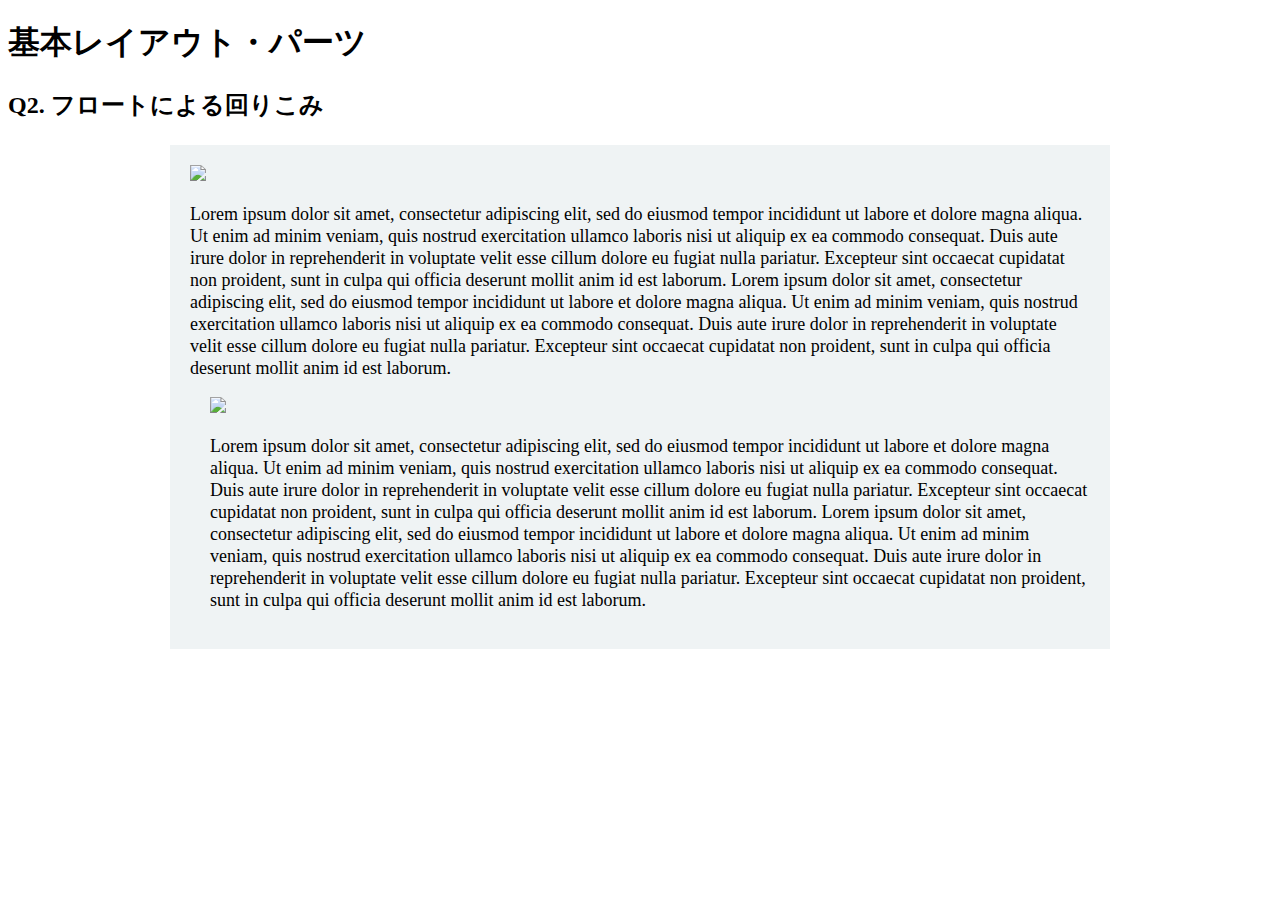
==== layout_parts/q2/index.html @ 365d09a7 "no message" ====
<!DOCTYPE html>
<html>
  <head>
    <meta charset="utf-8">
    <meta http-equiv="X-UA-Compatible" content="IE=edge">
    <meta name="viewport" content="width=device-width, initial-scale=1.0, maximum-scale=1.0, user-scalable=no">
    <meta name="format-detection" content="telephone=no">
    <title>基本レイアウト・パーツ</title>
    <link rel="stylesheet" href="http://gizumo-inc.github.io/sample/front-lesson/layout_parts_new/assets/css/reset.css">
    <link rel="stylesheet" href="http://gizumo-inc.github.io/sample/front-lesson/layout_parts_new/assets/css/base.css">
    <link rel="stylesheet" href="css/style.css">
  </head>
  <body>
    <div class="wrapper">
      <h1 class="title">基本レイアウト・パーツ</h1>
      <h2 class="headline">
        <p class="headline__text">Q2. フロートによる回りこみ</p>
      </h2>
      <div class="box">
        <!-- 回答はクラスq2の要素の中に書いてね -->
        <!-- すでについてるクラスにはstyleを指定しない。styleをつける場合は自分で新たにクラスをつけること -->
        <div class="q2 q2__content clearfix">
          <div class="q2__content__box__left">
            <img src="http://gizumo-inc.github.io/sample/front-lesson/layout_parts_new/assets/img/q2/thumb_1.jpg">
           <p class="q2__content__text">Lorem ipsum dolor sit amet, consectetur adipiscing elit, sed do eiusmod tempor incididunt ut labore et dolore magna aliqua. Ut enim ad minim veniam, quis nostrud exercitation ullamco laboris nisi ut aliquip ex ea commodo consequat. Duis aute irure dolor in reprehenderit in voluptate velit esse cillum dolore eu fugiat nulla pariatur. Excepteur sint occaecat cupidatat non proident, sunt in culpa qui officia deserunt mollit anim id est laborum.
            Lorem ipsum dolor sit amet, consectetur adipiscing elit, sed do eiusmod tempor incididunt ut labore et dolore magna aliqua. Ut enim ad minim veniam, quis nostrud exercitation ullamco laboris nisi ut aliquip ex ea commodo consequat. Duis aute irure dolor in reprehenderit in voluptate velit esse cillum dolore eu fugiat nulla pariatur. Excepteur sint occaecat cupidatat non proident, sunt in culpa qui officia deserunt mollit anim id est laborum.</p>
          </div>
          <div class="q2__content__box__right">
            <img src="http://gizumo-inc.github.io/sample/front-lesson/layout_parts_new/assets/img/q2/thumb_2.jpg">
            <p class="q2__content__text">Lorem ipsum dolor sit amet, consectetur adipiscing elit, sed do eiusmod tempor incididunt ut labore et dolore magna aliqua. Ut enim ad minim veniam, quis nostrud exercitation ullamco laboris nisi ut aliquip ex ea commodo consequat. Duis aute irure dolor in reprehenderit in voluptate velit esse cillum dolore eu fugiat nulla pariatur. Excepteur sint occaecat cupidatat non proident, sunt in culpa qui officia deserunt mollit anim id est laborum.
              Lorem ipsum dolor sit amet, consectetur adipiscing elit, sed do eiusmod tempor incididunt ut labore et dolore magna aliqua. Ut enim ad minim veniam, quis nostrud exercitation ullamco laboris nisi ut aliquip ex ea commodo consequat. Duis aute irure dolor in reprehenderit in voluptate velit esse cillum dolore eu fugiat nulla pariatur. Excepteur sint occaecat cupidatat non proident, sunt in culpa qui officia deserunt mollit anim id est laborum.</p>
          </div> 
        </div>
        <!-- 回答はクラスq2の要素の中に書いてね -->
      </div>
    </div>
  </body>
</html>
---- layout_parts/q2/css/style.css ----
@charset "UTF-8";

/* 回答はここに書いてね */

.clearfix:after {
  display: block;
  content: "";
  clear: both;
} 
.q2{
  width: 900px;
  margin: 0 auto;
  background-color: #eff3f4;
  padding: 20px;
}
.q2__content__text{
  font-size: 18px;
  line-height: 22px;
}

.q2__content__box{
  float: left;
  margin-right: 20px;
}
.q2__content__box__right{
  float: right;
  margin-left: 20px;
}
/* 回答はここに書いてね */
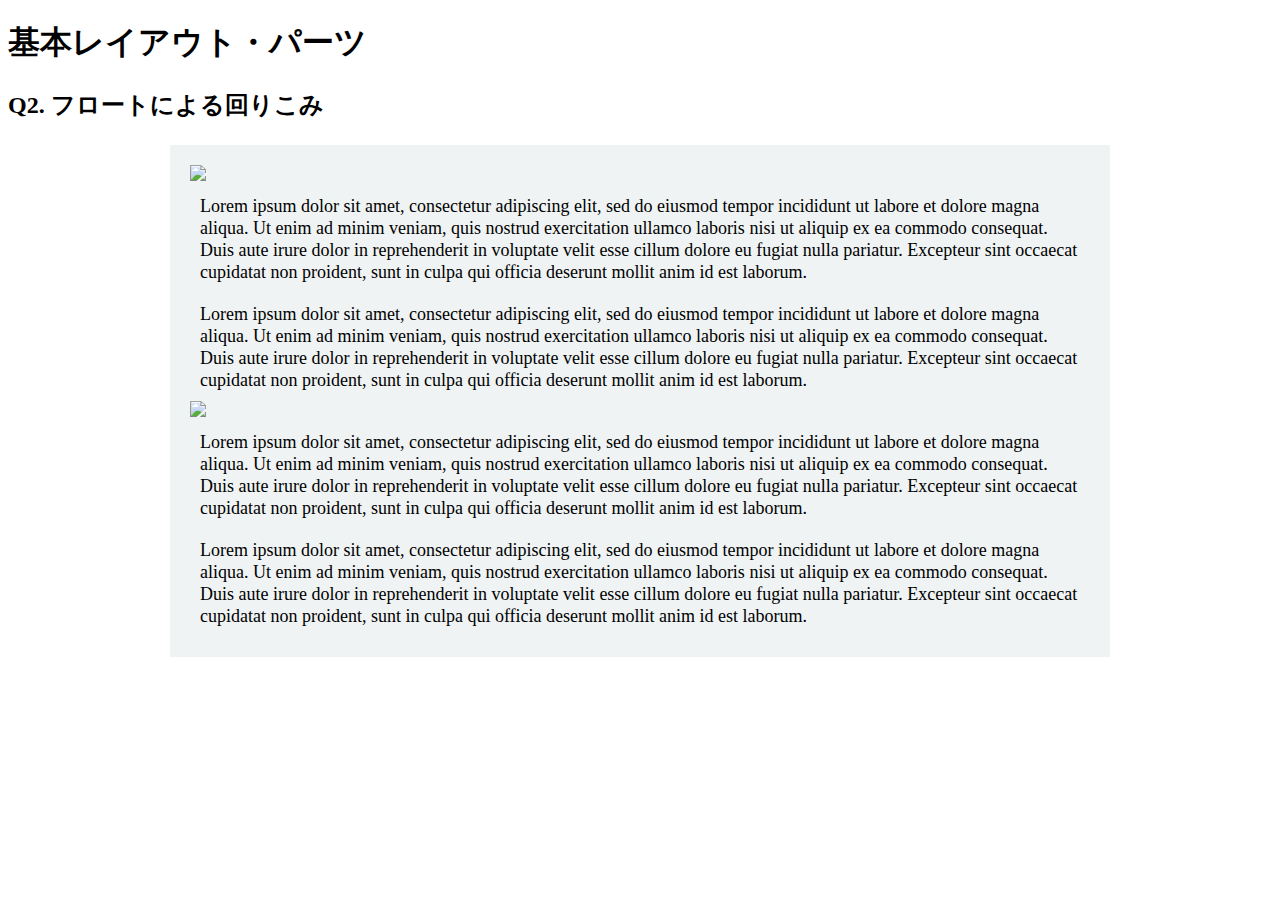
==== commit 751df124: "no message" ====
--- a/layout_parts/q2/index.html
+++ b/layout_parts/q2/index.html
@@ -22,13 +22,13 @@
         <div class="q2 q2__content clearfix">
           <div class="q2__content__box__left">
             <img src="http://gizumo-inc.github.io/sample/front-lesson/layout_parts_new/assets/img/q2/thumb_1.jpg">
-           <p class="q2__content__text">Lorem ipsum dolor sit amet, consectetur adipiscing elit, sed do eiusmod tempor incididunt ut labore et dolore magna aliqua. Ut enim ad minim veniam, quis nostrud exercitation ullamco laboris nisi ut aliquip ex ea commodo consequat. Duis aute irure dolor in reprehenderit in voluptate velit esse cillum dolore eu fugiat nulla pariatur. Excepteur sint occaecat cupidatat non proident, sunt in culpa qui officia deserunt mollit anim id est laborum.
-            Lorem ipsum dolor sit amet, consectetur adipiscing elit, sed do eiusmod tempor incididunt ut labore et dolore magna aliqua. Ut enim ad minim veniam, quis nostrud exercitation ullamco laboris nisi ut aliquip ex ea commodo consequat. Duis aute irure dolor in reprehenderit in voluptate velit esse cillum dolore eu fugiat nulla pariatur. Excepteur sint occaecat cupidatat non proident, sunt in culpa qui officia deserunt mollit anim id est laborum.</p>
+           <p class="q2__content__text">Lorem ipsum dolor sit amet, consectetur adipiscing elit, sed do eiusmod tempor incididunt ut labore et dolore magna aliqua. Ut enim ad minim veniam, quis nostrud exercitation ullamco laboris nisi ut aliquip ex ea commodo consequat. Duis aute irure dolor in reprehenderit in voluptate velit esse cillum dolore eu fugiat nulla pariatur. Excepteur sint occaecat cupidatat non proident, sunt in culpa qui officia deserunt mollit anim id est laborum.</p>
+           <p class="q2__content__text">Lorem ipsum dolor sit amet, consectetur adipiscing elit, sed do eiusmod tempor incididunt ut labore et dolore magna aliqua. Ut enim ad minim veniam, quis nostrud exercitation ullamco laboris nisi ut aliquip ex ea commodo consequat. Duis aute irure dolor in reprehenderit in voluptate velit esse cillum dolore eu fugiat nulla pariatur. Excepteur sint occaecat cupidatat non proident, sunt in culpa qui officia deserunt mollit anim id est laborum.</p>
           </div>
           <div class="q2__content__box__right">
             <img src="http://gizumo-inc.github.io/sample/front-lesson/layout_parts_new/assets/img/q2/thumb_2.jpg">
-            <p class="q2__content__text">Lorem ipsum dolor sit amet, consectetur adipiscing elit, sed do eiusmod tempor incididunt ut labore et dolore magna aliqua. Ut enim ad minim veniam, quis nostrud exercitation ullamco laboris nisi ut aliquip ex ea commodo consequat. Duis aute irure dolor in reprehenderit in voluptate velit esse cillum dolore eu fugiat nulla pariatur. Excepteur sint occaecat cupidatat non proident, sunt in culpa qui officia deserunt mollit anim id est laborum.
-              Lorem ipsum dolor sit amet, consectetur adipiscing elit, sed do eiusmod tempor incididunt ut labore et dolore magna aliqua. Ut enim ad minim veniam, quis nostrud exercitation ullamco laboris nisi ut aliquip ex ea commodo consequat. Duis aute irure dolor in reprehenderit in voluptate velit esse cillum dolore eu fugiat nulla pariatur. Excepteur sint occaecat cupidatat non proident, sunt in culpa qui officia deserunt mollit anim id est laborum.</p>
+            <p class="q2__content__text">Lorem ipsum dolor sit amet, consectetur adipiscing elit, sed do eiusmod tempor incididunt ut labore et dolore magna aliqua. Ut enim ad minim veniam, quis nostrud exercitation ullamco laboris nisi ut aliquip ex ea commodo consequat. Duis aute irure dolor in reprehenderit in voluptate velit esse cillum dolore eu fugiat nulla pariatur. Excepteur sint occaecat cupidatat non proident, sunt in culpa qui officia deserunt mollit anim id est laborum.</p>
+            <p class="q2__content__text">Lorem ipsum dolor sit amet, consectetur adipiscing elit, sed do eiusmod tempor incididunt ut labore et dolore magna aliqua. Ut enim ad minim veniam, quis nostrud exercitation ullamco laboris nisi ut aliquip ex ea commodo consequat. Duis aute irure dolor in reprehenderit in voluptate velit esse cillum dolore eu fugiat nulla pariatur. Excepteur sint occaecat cupidatat non proident, sunt in culpa qui officia deserunt mollit anim id est laborum.</p>          
           </div> 
         </div>
         <!-- 回答はクラスq2の要素の中に書いてね -->
--- a/layout_parts/q2/css/style.css
+++ b/layout_parts/q2/css/style.css
@@ -16,14 +16,12 @@
 .q2__content__text{
   font-size: 18px;
   line-height: 22px;
+  float: left;
+  margin: 10px 10px;
+  vertical-align: text-top;
+}
+img{
+  max-width: 100%;
 }
 
-.q2__content__box{
-  float: left;
-  margin-right: 20px;
-}
-.q2__content__box__right{
-  float: right;
-  margin-left: 20px;
-}
 /* 回答はここに書いてね */
